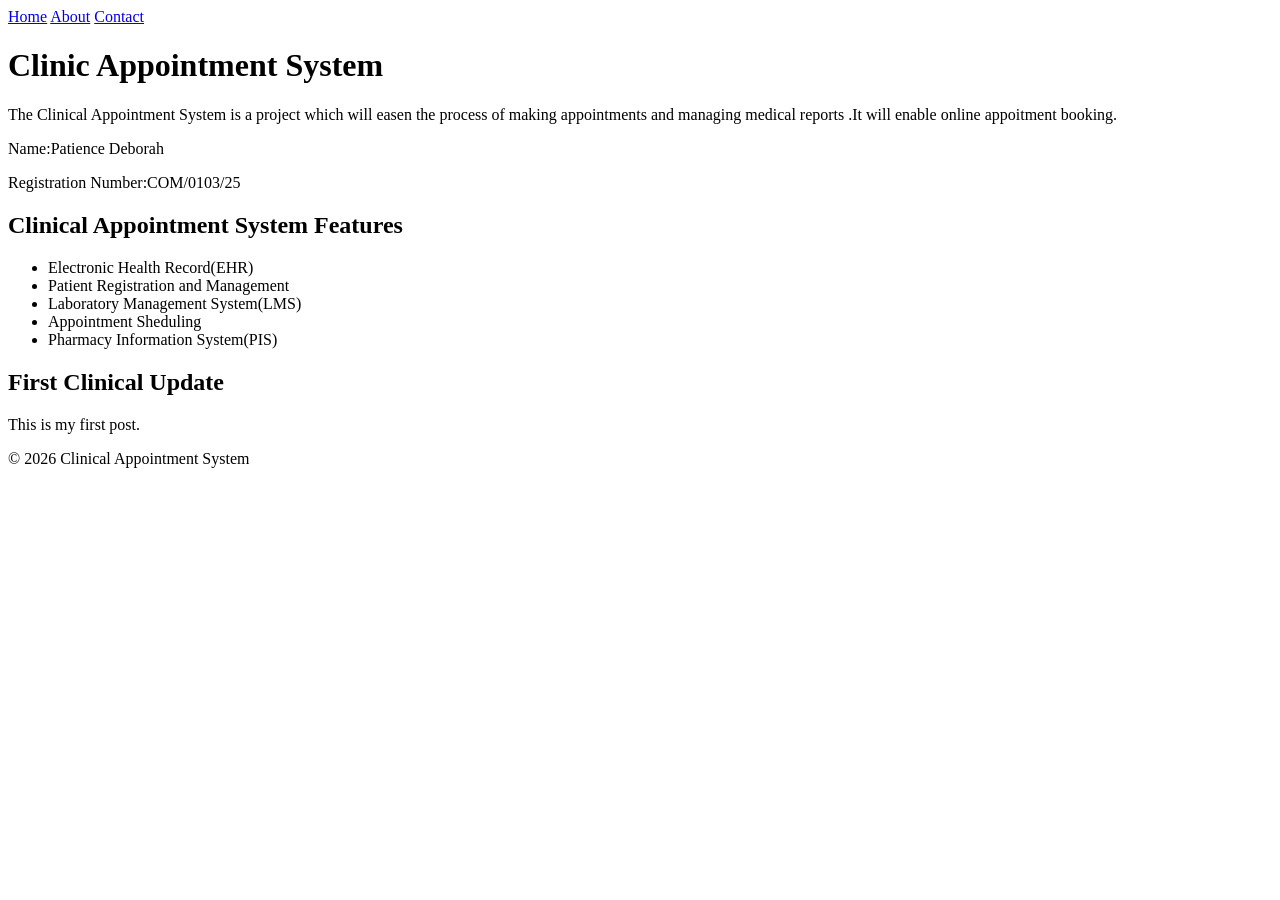
==== index.html @ 42673913 "Create initial HTML pages with semantic structure" ====
<!DOCTYPE html>
<html lang="en">
    <head>
    <meta charset="UTF-8">
    <meta name="viewport" content="width=device-width,initial-scaled=1.0">
    <title>Clinic Appointment System</title>
    </head>
    <body>
        <nav>
          <a href="index.html">Home</a>
          <a href="about.html">About</a>
          <a href="contact.html">Contact</a>
        </nav>
        <h1>Clinic Appointment System</h1>
        <p>The Clinical Appointment System is a project which will easen the process of making appointments and managing medical reports
            .It will enable online appoitment booking.</p>
         <p>Name:Patience Deborah</p>
         <p>Registration Number:COM/0103/25</p> 
         <h2>Clinical Appointment System Features</h2>
         <ul>
            <li>Electronic Health Record(EHR)</li>
            <li>Patient Registration and Management</li>
            <li>Laboratory Management System(LMS)</li>
            <li>Appointment Sheduling</li>
            <li>Pharmacy Information System(PIS)</li>
         </ul> 
           <title>Clinic Appointment System</title>
    </head>
      </nav>
     </header>
     <main>
        <article>
            <h2>First Clinical Update</h2>
            <p>This is my first post.</p>
        </article>
     </main>
     <footer>
        <p>&copy; 2026 Clinical Appointment System</p>
     </footer>
    </body>
</html>
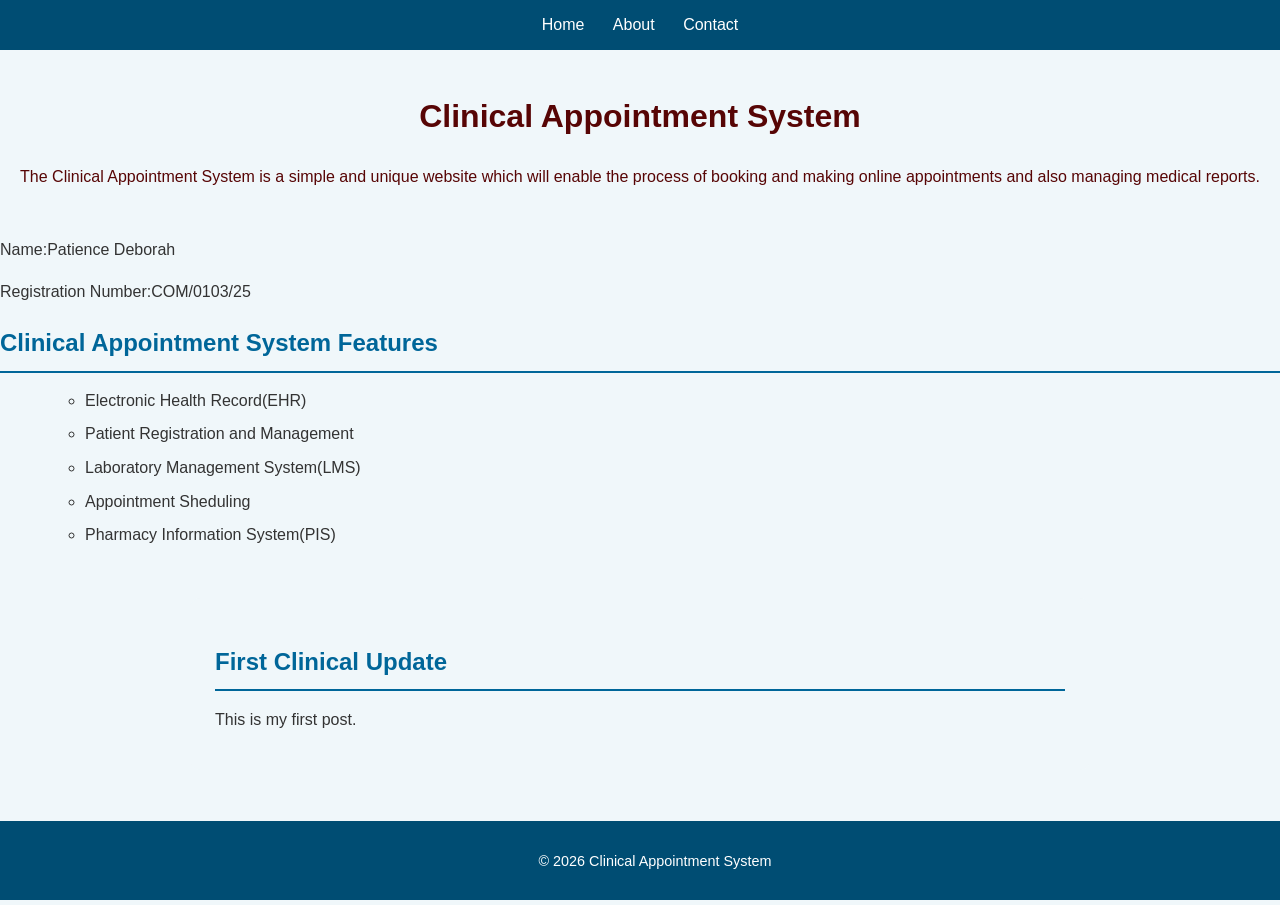
==== commit 4ff6a99e: "Add project README with documentation" ====
--- a/index.html
+++ b/index.html
@@ -3,7 +3,8 @@
     <head>
     <meta charset="UTF-8">
     <meta name="viewport" content="width=device-width,initial-scaled=1.0">
-    <title>Clinic Appointment System</title>
+     <title>Clinical Appointment System</title>
+     <link rel="stylesheet" href="styles.css">
     </head>
     <body>
         <nav>
@@ -11,9 +12,11 @@
           <a href="about.html">About</a>
           <a href="contact.html">Contact</a>
         </nav>
-        <h1>Clinic Appointment System</h1>
-        <p>The Clinical Appointment System is a project which will easen the process of making appointments and managing medical reports
-            .It will enable online appoitment booking.</p>
+        <header>
+        <h1>Clinical Appointment System</h1>
+        <p>The Clinical Appointment System is a simple and unique website which will 
+         enable the process of booking and making online appointments and also  managing medical reports.</p>
+        </header>
          <p>Name:Patience Deborah</p>
          <p>Registration Number:COM/0103/25</p> 
          <h2>Clinical Appointment System Features</h2>
@@ -24,7 +27,7 @@
             <li>Appointment Sheduling</li>
             <li>Pharmacy Information System(PIS)</li>
          </ul> 
-           <title>Clinic Appointment System</title>
+           <title>Clinical Appointment System</title>
     </head>
       </nav>
      </header>
--- a/styles.css
+++ b/styles.css
@@ -0,0 +1,120 @@
+/* body */
+body {
+    font-family: Arial ,san-serif;
+    margin:0 ;
+    padding: 0;
+    background-color: #f0f7fa;
+    color: #333;
+    line-height: 1.6;
+    padding-bottom: 60px;
+}
+/* header */
+header {
+    background-color: 135deg;
+    color:#570505;
+    padding: 20px;
+    text-align:center ;
+}
+/*navigation*/
+nav{
+    background-color: #004d73;
+    padding:12px;
+    text-align: center;
+    position:sticky;
+    top:0;
+    z-index: 100;
+}
+nav a{
+    color:white;
+    text-decoration: none;
+    margin: 0;
+    font-weight: 500;
+    padding: 12px;
+    border-radius: 4px;
+    transition: background 0.3s ease;
+}
+nav a:hoover {
+    background-color: #0099cc;
+}
+/* main content */
+main {
+    max-width: 900px;
+    margin: 30px auto;
+    padding: 20px;
+    background-color: #f0f7fa;
+}
+section ,article {
+    background: #f0f7fa;
+    padding: 25px;
+    margin-bottom: 25px;
+    border-radius: 10px;
+    box-shadow: 3px;
+}
+h2 {
+    color: #006699;
+    margin-bottom: 15px;
+    border-bottom: 2px solid;
+    padding-bottom: 8px;
+}
+h3 {
+    color: #007399;
+    margin: 12px;
+}
+p {
+    margin-bottom: 12px;
+}
+/* lists */
+ul ,ol, dl {
+    margin: 15px 0 15px 30px;
+}
+li {
+    margin:8px ;
+}
+ul,li {
+    list-style-type: disc;
+}
+ul ul ,li {
+    list-style-type: circle;
+    margin-left: 15px;
+}
+dt {
+    margin-left: 20px;
+    font-weight: bold;
+    color: #006699;
+    margin-top: 10px;
+}
+dd {
+    margin-left: 20px;
+    color: #555;
+}
+/* links */
+a {
+    color: #006699;
+}
+a:hover {
+    color: #00334d;
+    text-decoration: underline;
+}
+/* footer */
+footer {
+    background-color: #004d73;
+    color: white;
+    text-align: center;
+    padding: 15px;
+    position: fixed;
+    bottom: 0;
+    width: 100%;
+    font-size: 0.9rem;
+}
+/* highlights */
+strong {
+    color: #006699;
+}
+em {
+    color: #cc6600;
+}
+mark {
+    background-color: #fff2cc;
+    padding: 2px;
+    border-radius: 3px;
+}
